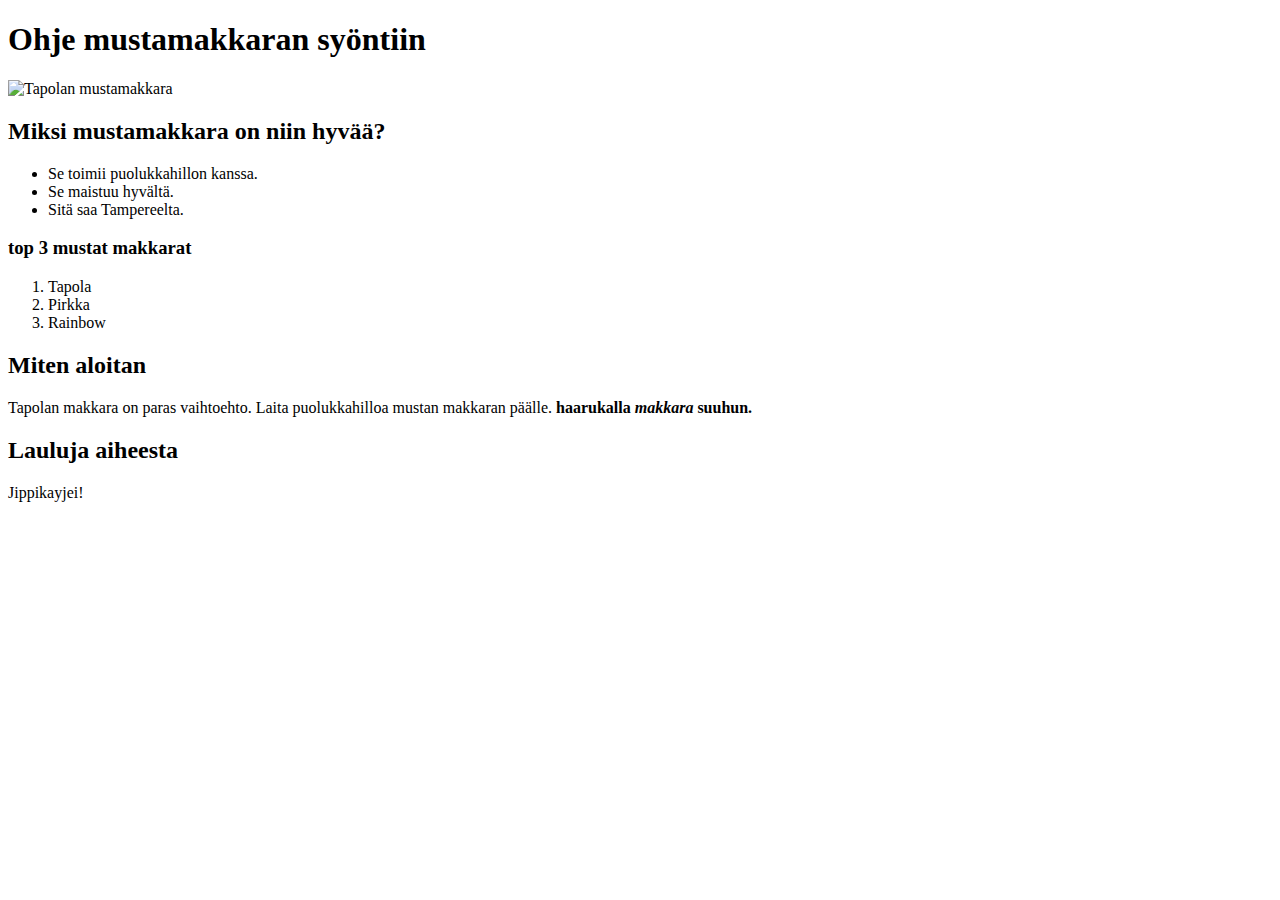
==== WS03/index.html @ 85e9abe8 "WS03 päivitys" ====
<!DOCTYPE html>
<html lang="en">
<head>
    <meta charset="UTF-8">
    <meta http-equiv="X-UA-Compatible" content="IE=edge">
    <meta name="viewport" content="width=device-width, initial-scale=1.0">
    <title>Kaikki mustasta makkarasta</title>
</head>
<body>


    <h1>Ohje mustamakkaran syöntiin</h1>

    <img src="https://www.tapola.fi/wp-content/uploads/2014/04/tapolan_mustamakkara_-689x284.png"
    alt="Tapolan mustamakkara" width="284"


    <br>

    <h2>Miksi mustamakkara on niin hyvää?</h2>

    <ul>
        <li>Se toimii puolukkahillon kanssa.</li>
        <li>Se maistuu hyvältä.</li>
        <li>Sitä saa Tampereelta.</li>
    </ul>

    <h3>top 3 mustat makkarat</h3>

    <ol>
        <li>Tapola</li>
        <li>Pirkka</li>
        <li>Rainbow</li>
    </ol>
    

    <h2>Miten aloitan</h2>

    <p>Tapolan makkara on paras vaihtoehto. Laita puolukkahilloa mustan makkaran päälle.
<strong>haarukalla <em>makkara</em> suuhun.</strong> </p>

    <h2>Lauluja aiheesta</h2>

    <p>Jippikayjei!</p>



</body>
</html>
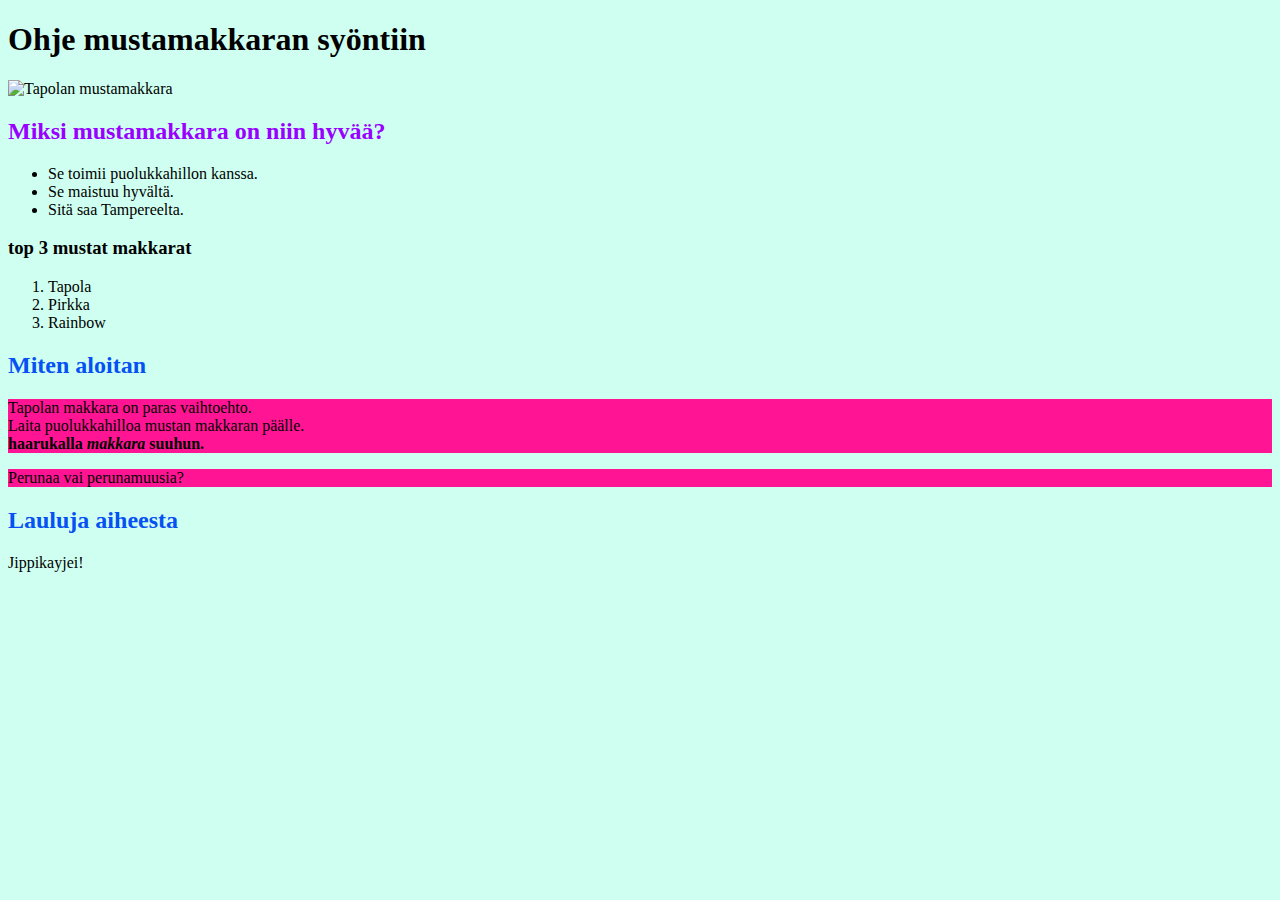
==== commit 85ef5d6b: "WS03 Commit" ====
--- a/WS03/index.html
+++ b/WS03/index.html
@@ -1,10 +1,17 @@
 <!DOCTYPE html>
 <html lang="en">
 <head>
+
     <meta charset="UTF-8">
     <meta http-equiv="X-UA-Compatible" content="IE=edge">
     <meta name="viewport" content="width=device-width, initial-scale=1.0">
+
     <title>Kaikki mustasta makkarasta</title>
+
+    <link rel="stylesheet"
+
+    href="Styles/styles.css"
+
 </head>
 <body>
 
@@ -17,7 +24,7 @@
 
     <br>
 
-    <h2>Miksi mustamakkara on niin hyvää?</h2>
+    <h2 id="sausage-heading-tasty">Miksi mustamakkara on niin hyvää?</h2>
 
     <ul>
         <li>Se toimii puolukkahillon kanssa.</li>
@@ -36,8 +43,11 @@
 
     <h2>Miten aloitan</h2>
 
-    <p>Tapolan makkara on paras vaihtoehto. Laita puolukkahilloa mustan makkaran päälle.
-<strong>haarukalla <em>makkara</em> suuhun.</strong> </p>
+    <p class="sausage-text">Tapolan makkara on paras vaihtoehto. <br>
+    Laita puolukkahilloa mustan makkaran päälle.<br>
+    <strong>haarukalla <em>makkara</em> suuhun.</strong> </p>
+    
+    <p class="sausage-text">Perunaa vai perunamuusia?</p>
 
     <h2>Lauluja aiheesta</h2>
 
--- a/WS03/Styles/styles.css
+++ b/WS03/Styles/styles.css
@@ -0,0 +1,15 @@
+h2  {
+    color:rgb(6, 81, 243)
+}
+
+body {
+    background-color:rgb(207, 255, 240)
+}
+
+.sausage-text {
+    background-color:deeppink
+}
+
+#sausage-heading-tasty {
+    color: rgb(153, 0, 255)
+}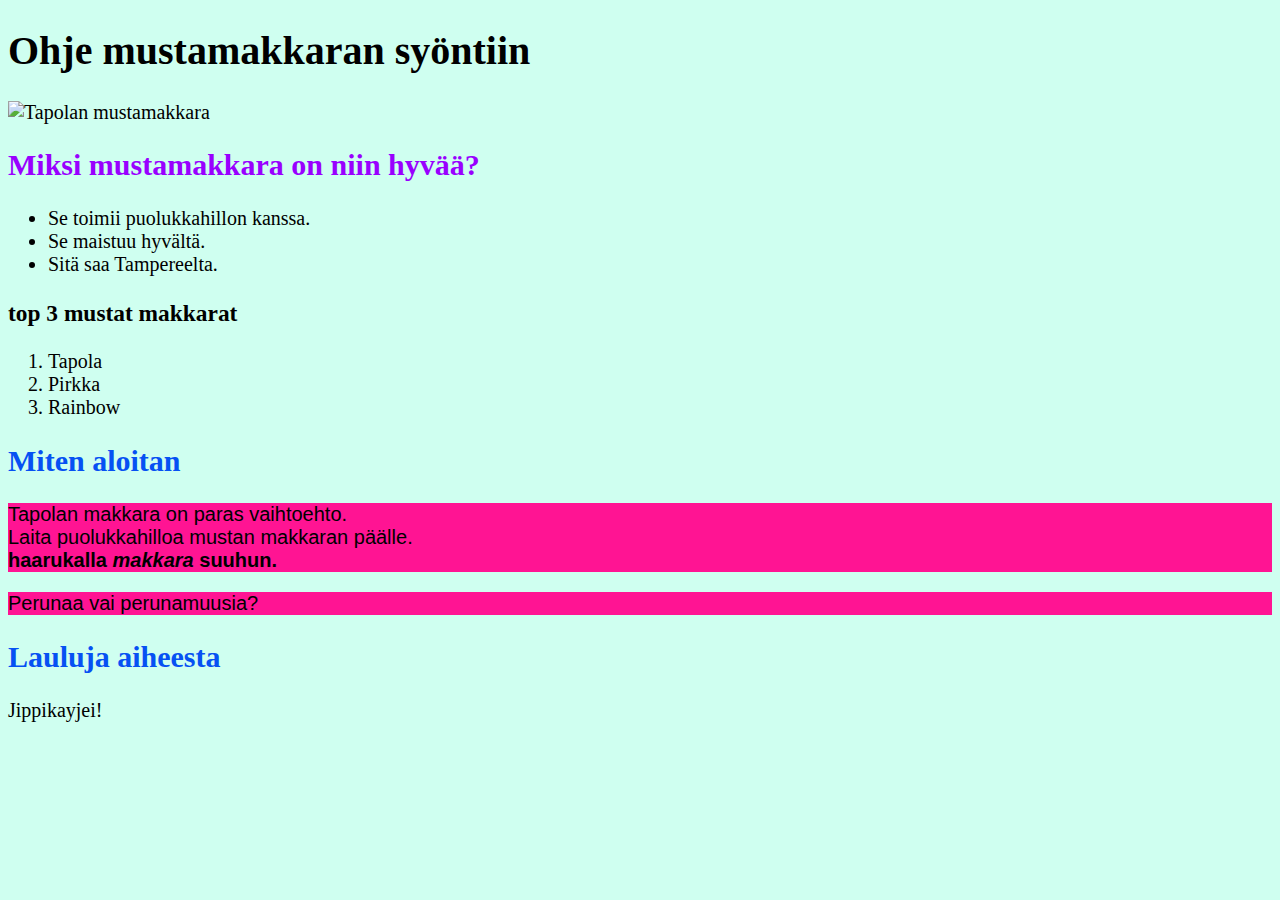
==== commit 8072fdfa: "WS03 assy done" ====
--- a/WS03/index.html
+++ b/WS03/index.html
@@ -9,7 +9,6 @@
     <title>Kaikki mustasta makkarasta</title>
 
     <link rel="stylesheet"
-
     href="Styles/styles.css"
 
 </head>
--- a/WS03/Styles/styles.css
+++ b/WS03/Styles/styles.css
@@ -1,15 +1,18 @@
 h2  {
-    color:rgb(6, 81, 243)
+    color:rgb(6, 81, 243);
 }
 
 body {
-    background-color:rgb(207, 255, 240)
+    background-color:rgb(207, 255, 240);
+    font-size: 20px;
 }
 
 .sausage-text {
-    background-color:deeppink
+    background-color:deeppink;
+    font-family:'Trebuchet MS', 'Lucida Sans Unicode', sans-serif;
 }
 
 #sausage-heading-tasty {
-    color: rgb(153, 0, 255)
-}+    color: rgb(153, 0, 255);
+}
+
